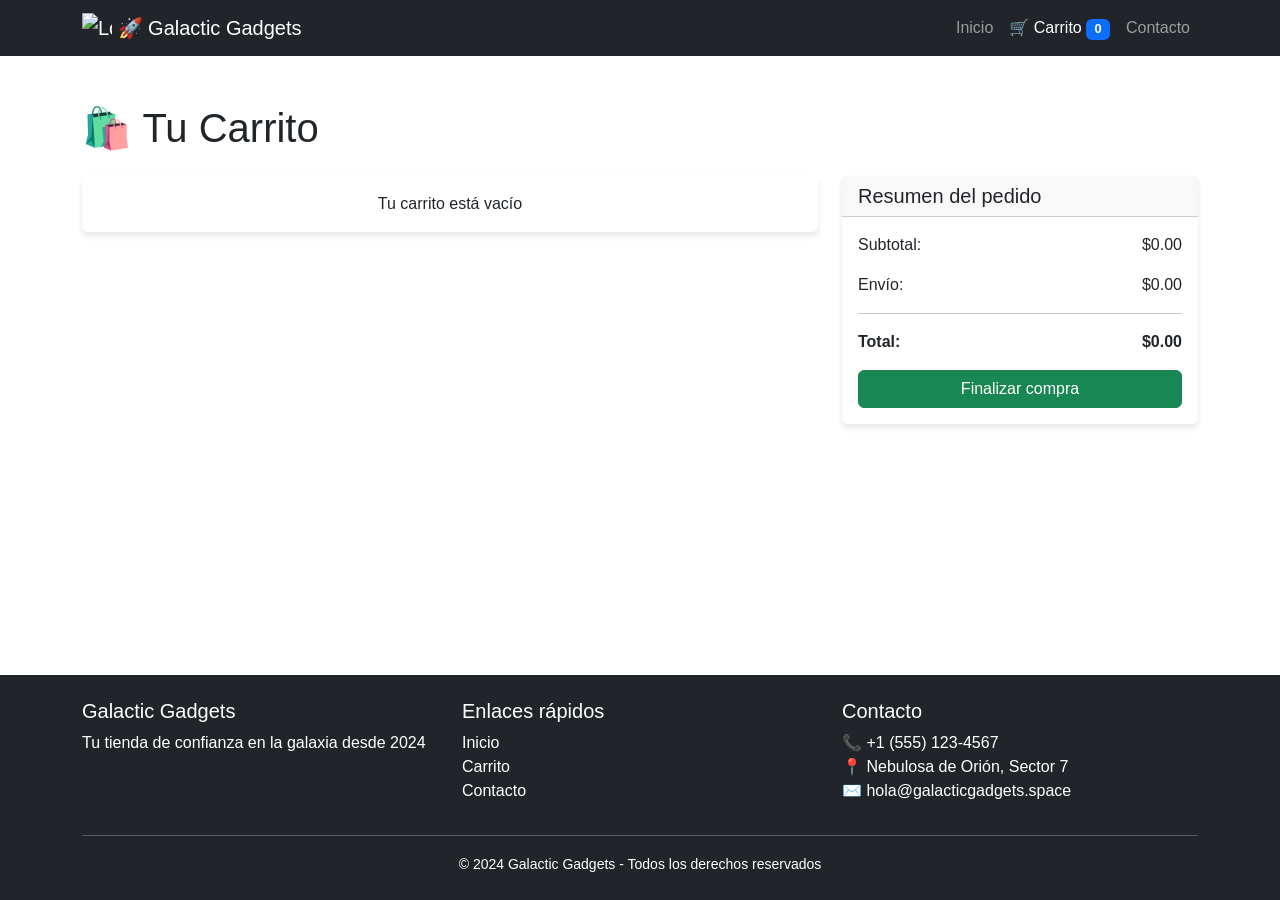
==== carrito.html @ 99296174 "docs: agregar enlace al repositorio en README" ====
<!DOCTYPE html>
<html lang="es">
<head>
    <meta charset="UTF-8">
    <meta name="viewport" content="width=device-width, initial-scale=1.0">
    <title>Galactic Gadgets | Carrito</title>
    
    <!-- Bootstrap CSS -->
    <link href="https://cdn.jsdelivr.net/npm/bootstrap@5.3.2/dist/css/bootstrap.min.css" rel="stylesheet">
    <!-- Estilos personalizados -->
    <link rel="stylesheet" href="assets/css/style.css">
</head>
<body>
    <!-- Header con Navbar -->
    <header>
        <nav class="navbar navbar-expand-lg navbar-dark bg-dark">
            <div class="container">
                <a class="navbar-brand" href="index.html">
                    <img src="https://cdn-icons-png.flaticon.com/512/483/483345.png" alt="Logo" width="30" height="30" class="d-inline-block align-top">
                    🚀 Galactic Gadgets
                </a>
                <button class="navbar-toggler" type="button" data-bs-toggle="collapse" data-bs-target="#navbarNav">
                    <span class="navbar-toggler-icon"></span>
                </button>
                <div class="collapse navbar-collapse" id="navbarNav">
                    <ul class="navbar-nav ms-auto">
                        <li class="nav-item">
                            <a class="nav-link" href="index.html">Inicio</a>
                        </li>
                        <li class="nav-item">
                            <a class="nav-link active" href="carrito.html">
                                🛒 Carrito 
                                <span class="badge bg-primary" id="contador-carrito">0</span>
                            </a>
                        </li>
                        <li class="nav-item">
                            <a class="nav-link" href="#contacto">Contacto</a>
                        </li>
                    </ul>
                </div>
            </div>
        </nav>
    </header>

    <!-- Main Content -->
    <main>
        <div class="container py-5">
            <h1 class="mb-4">🛍️ Tu Carrito</h1>
            
            <div class="row">
                <div class="col-lg-8">
                    <!-- Lista de productos en carrito -->
                    <div class="card mb-3">
                        <div class="card-body" id="carrito-vacio" style="display: none;">
                            <p class="text-center mb-0">Tu carrito está vacío</p>
                        </div>
                        <div id="carrito-contenido">
                            <!-- Los items del carrito se cargan dinámicamente -->
                        </div>
                    </div>
                </div>
                
                <div class="col-lg-4">
                    <!-- Resumen del pedido -->
                    <div class="card">
                        <div class="card-header">
                            <h5 class="mb-0">Resumen del pedido</h5>
                        </div>
                        <div class="card-body">
                            <p class="d-flex justify-content-between">
                                <span>Subtotal:</span>
                                <span id="subtotal">$0</span>
                            </p>
                            <p class="d-flex justify-content-between">
                                <span>Envío:</span>
                                <span id="envio">$10</span>
                            </p>
                            <hr>
                            <p class="d-flex justify-content-between fw-bold">
                                <span>Total:</span>
                                <span id="total">$10</span>
                            </p>
                            <button class="btn btn-success w-100" onclick="alert('¡Gracias por tu compra! 🚀')">
                                Finalizar compra
                            </button>
                        </div>
                    </div>
                </div>
            </div>
        </div>
    </main>

    <!-- Footer -->
    <footer class="bg-dark text-white py-4 mt-5">
        <div class="container">
            <div class="row">
                <div class="col-md-4">
                    <h5>Galactic Gadgets</h5>
                    <p>Tu tienda de confianza en la galaxia desde 2024</p>
                </div>
                <div class="col-md-4">
                    <h5>Enlaces rápidos</h5>
                    <ul class="list-unstyled">
                        <li><a href="index.html" class="text-white text-decoration-none">Inicio</a></li>
                        <li><a href="carrito.html" class="text-white text-decoration-none">Carrito</a></li>
                        <li><a href="#" class="text-white text-decoration-none">Contacto</a></li>
                    </ul>
                </div>
                <div class="col-md-4">
                    <h5>Contacto</h5>
                    <p>📞 +1 (555) 123-4567<br>
                    📍 Nebulosa de Orión, Sector 7<br>
                    ✉️ hola@galacticgadgets.space</p>
                </div>
            </div>
            <hr class="my-3">
            <div class="text-center">
                <small>&copy; 2024 Galactic Gadgets - Todos los derechos reservados</small>
            </div>
        </div>
    </footer>

    <!-- Scripts -->
    <script src="https://cdn.jsdelivr.net/npm/bootstrap@5.3.2/dist/js/bootstrap.bundle.min.js"></script>
    <script src="assets/js/main.js"></script>
</body>
</html>
---- assets/css/style.css ----
/* Estilos personalizados para Galactic Gadgets */

/* Variables de colores */
:root {
    --primary: #6f42c1;
    --secondary: #20c997;
    --dark: #212529;
    --light: #f8f9fa;
}

/* Estilos generales */
body {
    font-family: 'Segoe UI', Tahoma, Geneva, Verdana, sans-serif;
    min-height: 100vh;
    display: flex;
    flex-direction: column;
}

main {
    flex: 1;
}

/* Hero section */
.hero-section {
    background: linear-gradient(135deg, #667eea 0%, #764ba2 100%);
    color: white;
}

/* Cards de productos */
.card {
    transition: transform 0.3s ease, box-shadow 0.3s ease;
    border: none;
    box-shadow: 0 4px 6px rgba(0,0,0,0.1);
}

.card:hover {
    transform: translateY(-5px);
    box-shadow: 0 8px 15px rgba(0,0,0,0.2);
}

.card-img-top {
    height: 200px;
    object-fit: cover;
}

/* Badge del carrito */
.badge {
    font-size: 0.8rem;
}

/* Footer */
footer {
    margin-top: auto;
}

footer a:hover {
    color: var(--secondary) !important;
}

/* Responsive */
@media (max-width: 768px) {
    .hero-section h1 {
        font-size: 2rem;
    }
    
    .card-img-top {
        height: 150px;
    }
}

/* Animaciones */
@keyframes fadeIn {
    from { opacity: 0; transform: translateY(20px); }
    to { opacity: 1; transform: translateY(0); }
}

.card {
    animation: fadeIn 0.5s ease-out;
}

/* Animaciones para notificaciones */
@keyframes slideIn {
    from {
        transform: translateX(100%);
        opacity: 0;
    }
    to {
        transform: translateX(0);
        opacity: 1;
    }
}

@keyframes slideOut {
    from {
        transform: translateX(0);
        opacity: 1;
    }
    to {
        transform: translateX(100%);
        opacity: 0;
    }
}
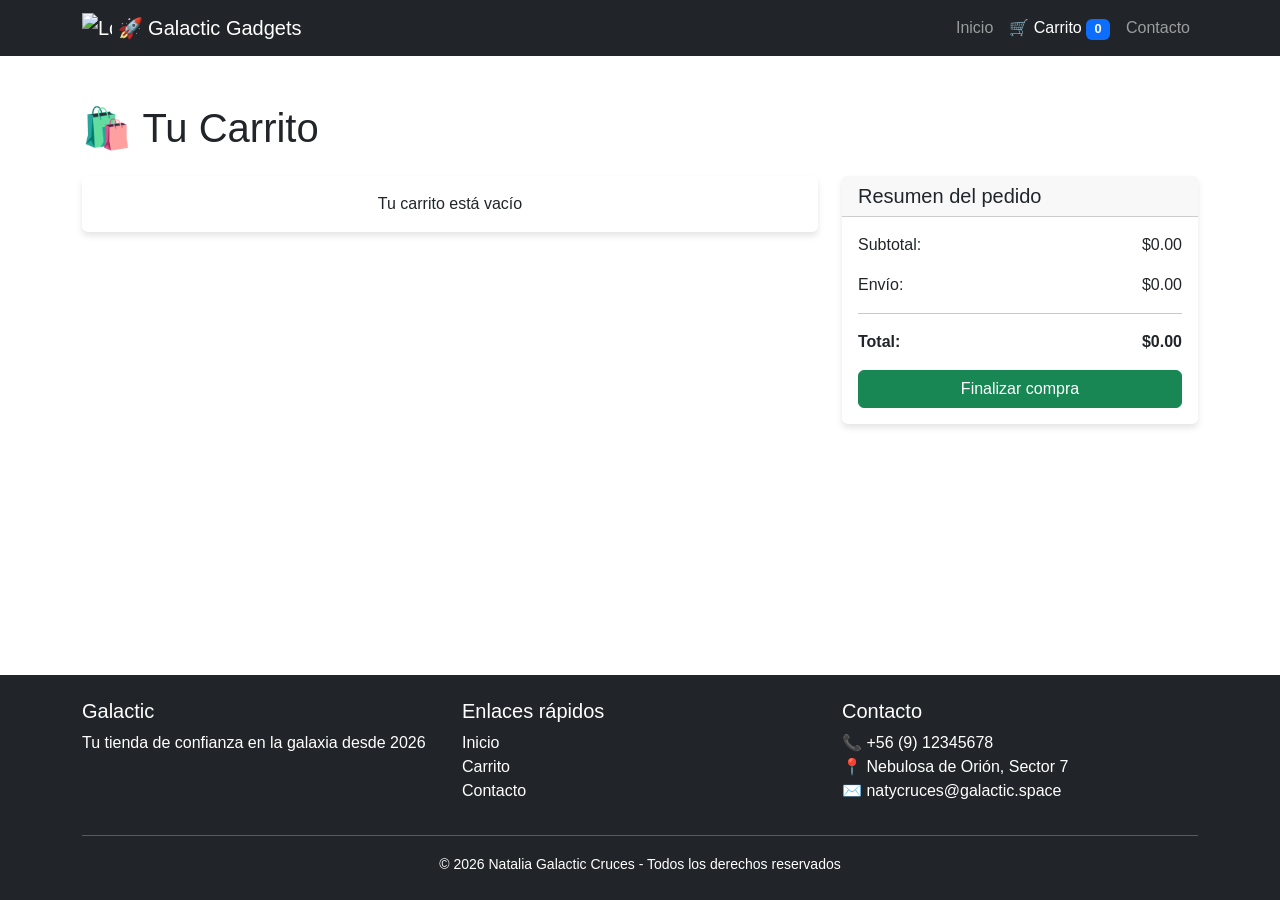
==== commit f92794ca: "docs: modifica nombres" ====
--- a/carrito.html
+++ b/carrito.html
@@ -95,8 +95,8 @@
         <div class="container">
             <div class="row">
                 <div class="col-md-4">
-                    <h5>Galactic Gadgets</h5>
-                    <p>Tu tienda de confianza en la galaxia desde 2024</p>
+                    <h5>Galactic</h5>
+                    <p>Tu tienda de confianza en la galaxia desde 2026</p>
                 </div>
                 <div class="col-md-4">
                     <h5>Enlaces rápidos</h5>
@@ -108,14 +108,14 @@
                 </div>
                 <div class="col-md-4">
                     <h5>Contacto</h5>
-                    <p>📞 +1 (555) 123-4567<br>
+                    <p>📞 +56 (9) 12345678<br>
                     📍 Nebulosa de Orión, Sector 7<br>
-                    ✉️ hola@galacticgadgets.space</p>
+                    ✉️ natycruces@galactic.space</p>
                 </div>
             </div>
             <hr class="my-3">
             <div class="text-center">
-                <small>&copy; 2024 Galactic Gadgets - Todos los derechos reservados</small>
+                <small>&copy; 2026 Natalia Galactic Cruces - Todos los derechos reservados</small>
             </div>
         </div>
     </footer>
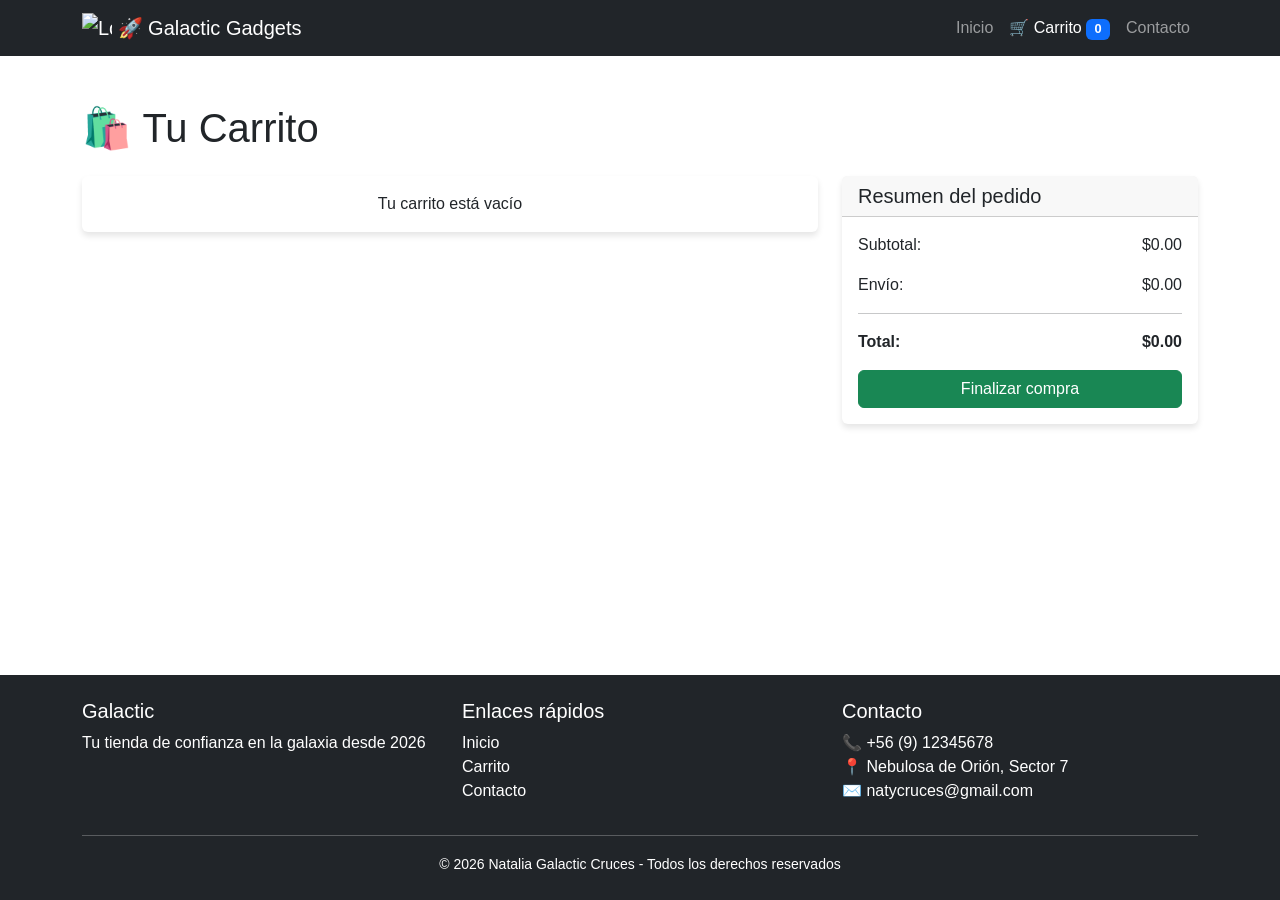
==== commit 0b5091a2: "cambio usuario" ====
--- a/carrito.html
+++ b/carrito.html
@@ -110,7 +110,7 @@
                     <h5>Contacto</h5>
                     <p>📞 +56 (9) 12345678<br>
                     📍 Nebulosa de Orión, Sector 7<br>
-                    ✉️ natycruces@galactic.space</p>
+                    ✉️ natycruces@gmail.com</p>
                 </div>
             </div>
             <hr class="my-3">
